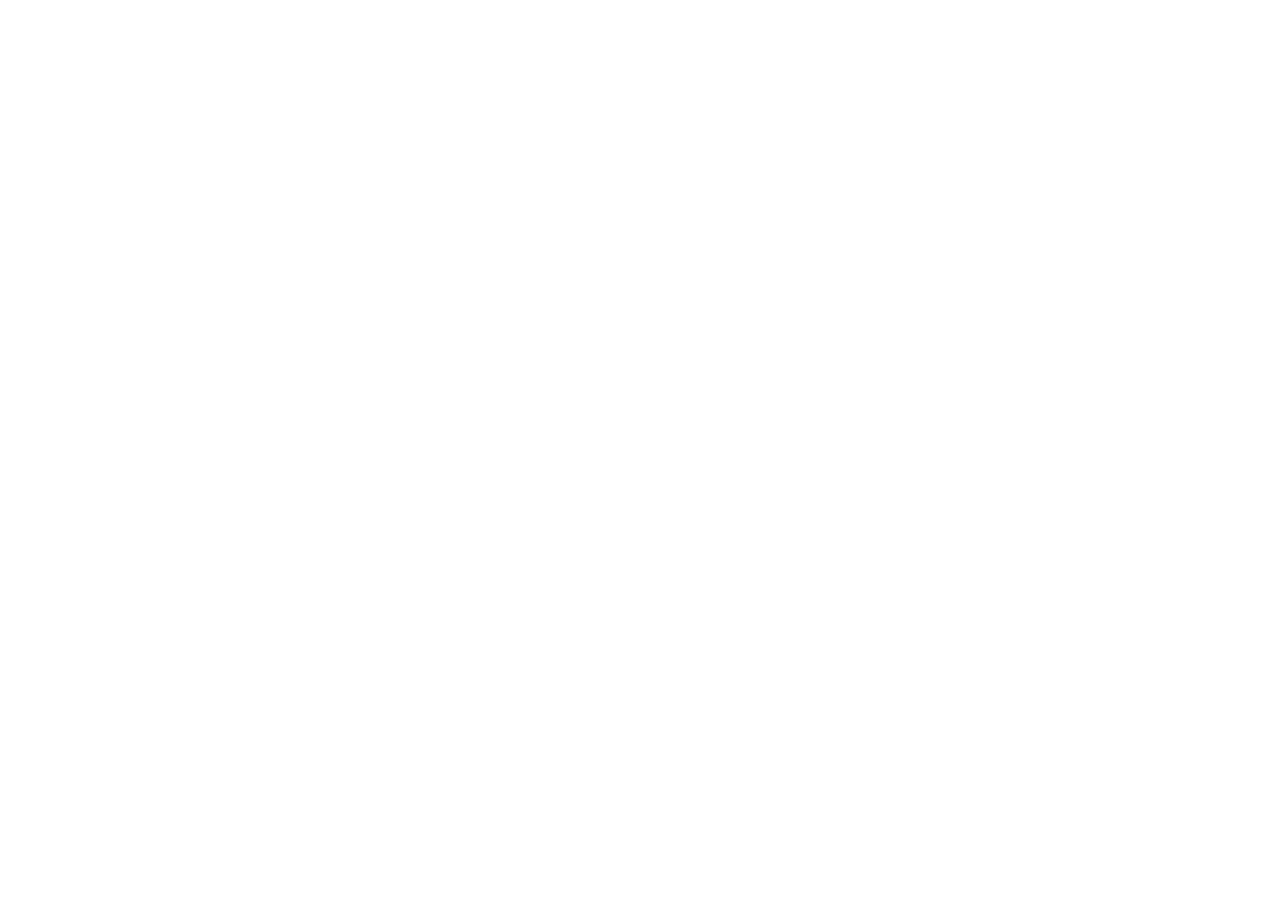
==== feed.html @ d6ffe0d1 "new files added" ====
<!DOCTYPE html>
<html lang="en">

<head>
    <meta charset="UTF-8">
    <meta http-equiv="X-UA-Compatible" content="IE=edge">
    <meta name="viewport" content="width=device-width, initial-scale=1.0">
    <title>Feedbacks & Terminologies</title>
</head>

<body>
    <script>
        let i = 1, j = 2, k = 3;
        if (typeof (Storage) !== "undefined") {
            setInterval(() => {
                while (k <= localStorage.length) {
                    document.body.innerHTML += `<div><h1>${localStorage.getItem(i)}</h1><h4>${localStorage.getItem(j)}</h4><h6>- ${localStorage.getItem(k)}</h6></div>`;
                    i += 3;
                    j += 3;
                    k += 3;
                }
            }, 1000);
        }
        else {
            alert("Sorry, your browser does not support Web Storage !!");
        }
    </script>
</body>

</html>
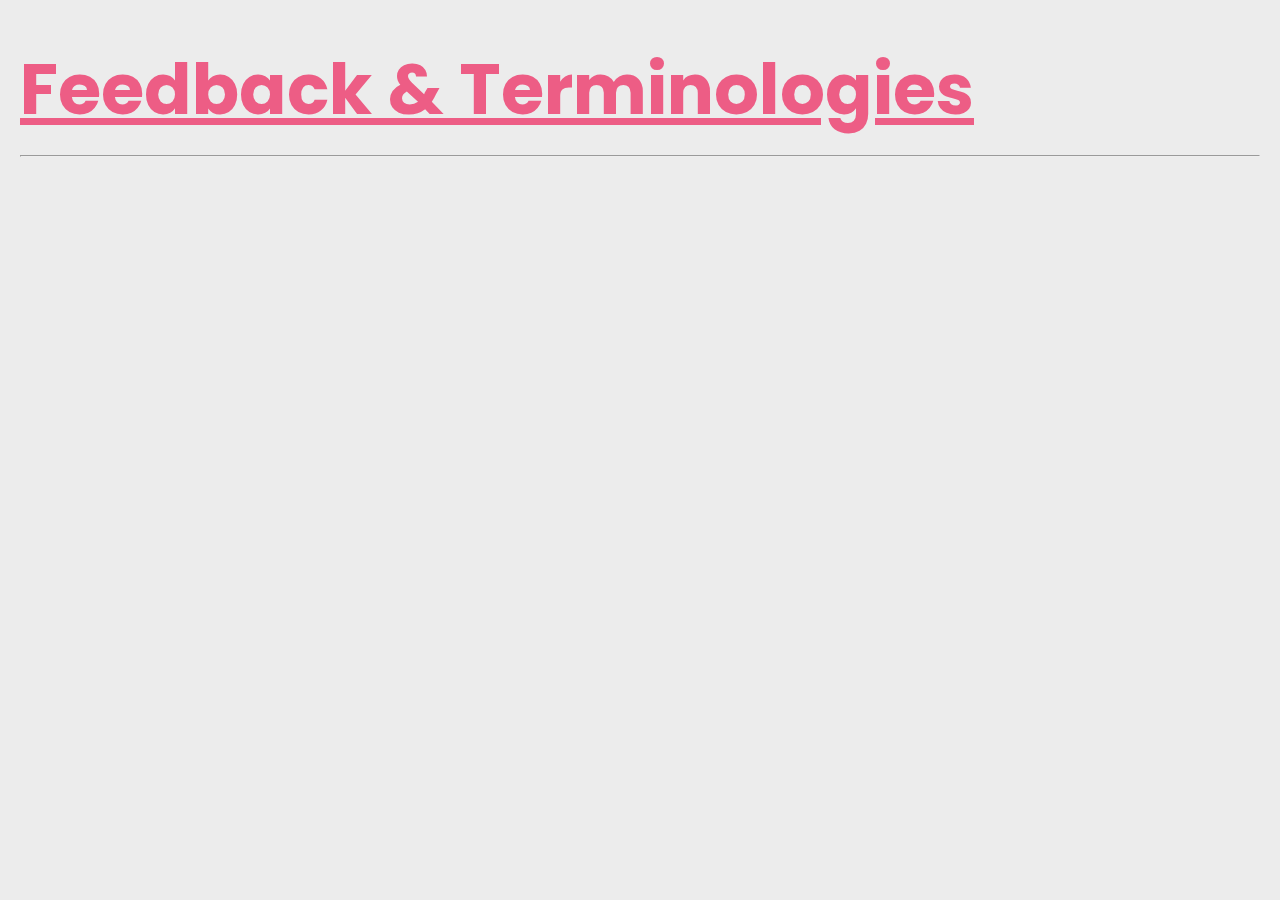
==== commit 9e462f0b: "Add files via upload" ====
--- a/feed.html
+++ b/feed.html
@@ -6,15 +6,75 @@
     <meta http-equiv="X-UA-Compatible" content="IE=edge">
     <meta name="viewport" content="width=device-width, initial-scale=1.0">
     <title>Feedbacks & Terminologies</title>
+    <style>
+        @import url('https://fonts.googleapis.com/css2?family=Poppins&display=swap');
+
+        /* Color Codes - #ECECEC & #ED5D8F */
+        * {
+            margin: 0;
+            padding: 0;
+            box-sizing: border-box;
+            font-family: 'Poppins', sans-serif;
+            transition: all .5s ease;
+        }
+
+        body {
+            width: 100vw;
+            overflow-x: hidden;
+            background-color: #ECECEC;
+            padding: 50px 20px;
+        }
+
+        h1 {
+            font-size: 70px;
+            color: #ED5D85;
+            text-decoration: underline;
+            line-height: 80px;
+        }
+
+        h2 {
+            font-size: 50px;
+            text-decoration: underline;
+        }
+
+        h4 {
+            font-size: 30px;
+        }
+
+        h6 {
+            font-size: 20px;
+        }
+
+        @media screen and (max-width: 800px) {
+            h1 {
+                font-size: 40px;
+            }
+
+            h2 {
+                font-size: 25px;
+            }
+
+            h4 {
+                font-size: 20px;
+            }
+
+            h6 {
+                font-size: 15px;
+            }
+        }
+    </style>
 </head>
 
 <body>
+    <h1 class="main-head">Feedback & Terminologies</h1>
+    <br>
+    <hr>
     <script>
         let i = 1, j = 2, k = 3;
         if (typeof (Storage) !== "undefined") {
             setInterval(() => {
                 while (k <= localStorage.length) {
-                    document.body.innerHTML += `<div><h1>${localStorage.getItem(i)}</h1><h4>${localStorage.getItem(j)}</h4><h6>- ${localStorage.getItem(k)}</h6></div>`;
+                    document.body.innerHTML += `<br><div><h2>${localStorage.getItem(i)}</h2><h4>${localStorage.getItem(j)}</h4><h6>- by ${localStorage.getItem(k)}</h6></div><br><hr>`;
                     i += 3;
                     j += 3;
                     k += 3;
@@ -27,4 +87,4 @@
     </script>
 </body>
 
-</html>+</html>
